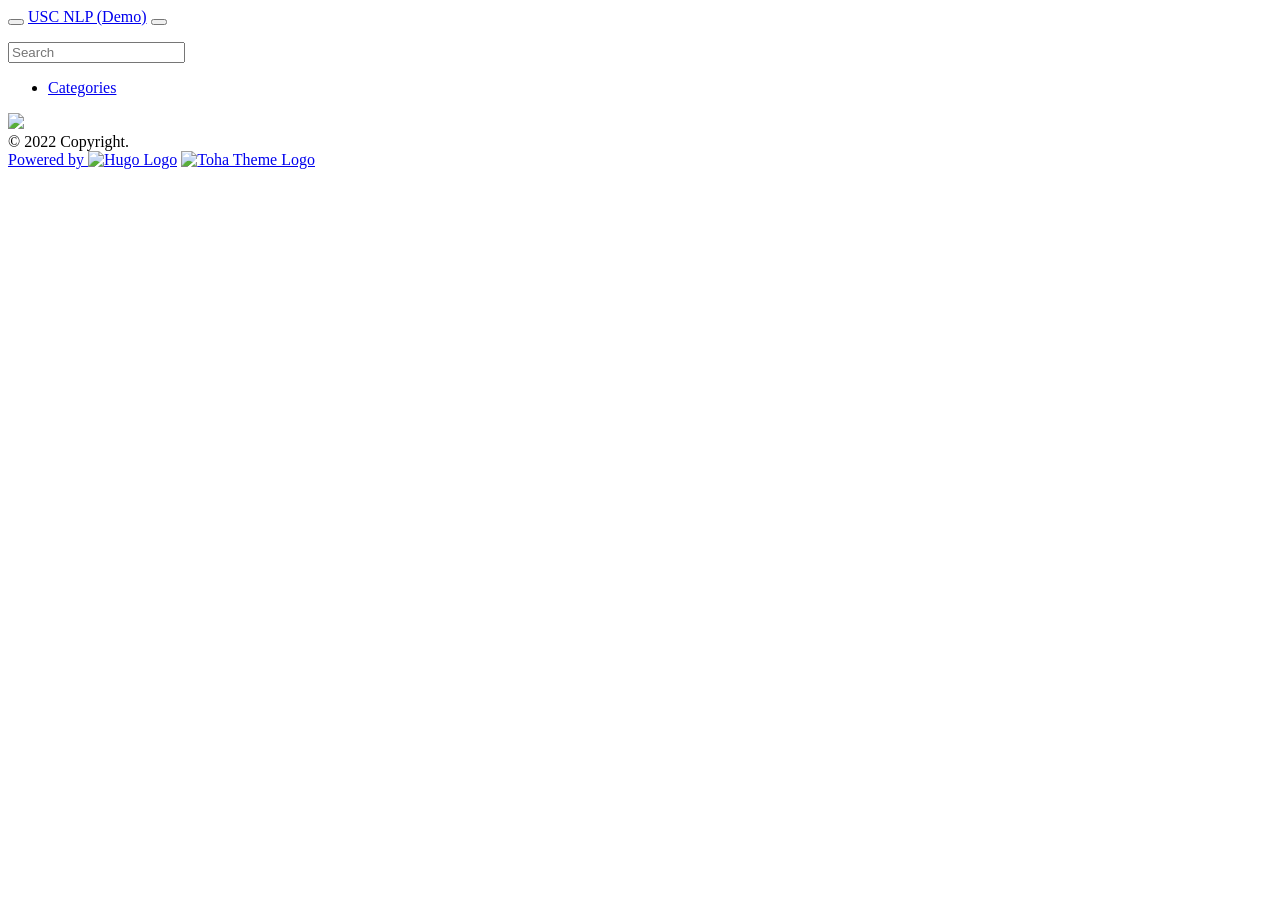
==== categories/index.html @ 3453c5d0 "deploy: usc-nlp/website@680c758fe0a8a2bb771ba2a77cd3ee0229e79b87" ====
<!doctype html><html><head><title>Categories</title><meta charset=utf-8><meta name=viewport content="width=device-width,initial-scale=1"><meta http-equiv=x-ua-compatible content="ie=edge"><link rel=stylesheet href=/tmp-dev-website-demo/css/bootstrap.min.css><link rel=stylesheet href=/tmp-dev-website-demo/css/layouts/main.css><link rel=stylesheet href=/tmp-dev-website-demo/css/navigators/navbar.css><link rel=stylesheet href=/tmp-dev-website-demo/css/plyr.css><link rel=stylesheet href=/tmp-dev-website-demo/css/flag-icon.min.css><link rel=stylesheet href=/tmp-dev-website-demo/google-fonts/Mulish/mulish.css><link rel=stylesheet href=/tmp-dev-website-demo/fontawesome/css/all.min.css><link rel=icon type=image/png href=/tmp-dev-website-demo/icons/favicon.png><meta property="og:title" content="Categories"><meta property="og:description" content><meta property="og:type" content="website"><meta property="og:url" content="https://usc-nlp.github.io/tmp-dev-website-demo/categories/"><link rel=stylesheet href=/tmp-dev-website-demo/css/layouts/list.css><link rel=stylesheet href=/tmp-dev-website-demo/css/navigators/sidebar.css><link rel=stylesheet href=/tmp-dev-website-demo/css/style.css></head><body data-spy=scroll data-target=#TableOfContents data-offset=80><div class="container-fluid bg-dimmed wrapper"><nav class="navbar navbar-expand-xl top-navbar final-navbar shadow"><div class=container><button class="navbar-toggler navbar-light" id=sidebar-toggler type=button onclick=toggleSidebar()>
<span class=navbar-toggler-icon></span></button>
<a class=navbar-brand href=/tmp-dev-website-demo>USC NLP (Demo)</a>
<button class="navbar-toggler navbar-light" id=toc-toggler type=button onclick=toggleTOC()>
<span class=navbar-toggler-icon></span></button><div class="collapse navbar-collapse lang-selector" id=top-nav-items><ul class="navbar-nav ml-auto"></ul></div></div></nav><section class=sidebar-section id=sidebar-section><div class=sidebar-holder><div class=sidebar id=sidebar><form class=mx-auto method=get action=/tmp-dev-website-demo/search><input type=text name=keyword placeholder=Search data-search id=search-box></form><div class=sidebar-tree><ul class=tree id=tree><li id=list-heading><a href=/tmp-dev-website-demo/categories data-filter=all>Categories</a></li><div class="subtree taxonomy-terms"></div></ul></div></div></div></section><section class=content-section id=content-section><div class="content container-fluid" id=content><div class="container-fluid post-card-holder" id=post-card-holder></div><div class=paginator></div></div></section></div><footer id=footer class="container-fluid text-center align-content-center footer pb-2"><div class=container><div class="row text-left"><div class=col-md-4><img class=viterbi src=/tmp-dev-website-demo/images/site/Formal_Viterbi_GoldOnBlack.svg></div><div class="col-md-4 text-center">© 2022 Copyright.</div><div class="col-md-4 text-right"><span></span><span><a id=hugo href=https://gohugo.io/ target=_blank rel=noopener>Powered by
<img src=/tmp-dev-website-demo/images/hugo-logo.svg alt="Hugo Logo" height=18></a>
<a id=theme href=https://github.com/hossainemruz/toha target=_blank rel=noopener><img src=/tmp-dev-website-demo/images/theme-logo_huf34ca5a0488ff573765cd48f59c518dd_17605_32x0_resize_box_2.png alt="Toha Theme Logo"></a></span></div></div></div></footer><script type=text/javascript src=/tmp-dev-website-demo/js/jquery-3.4.1.min.js></script><script type=text/javascript src=/tmp-dev-website-demo/js/popper.min.js></script><script type=text/javascript src=/tmp-dev-website-demo/js/bootstrap.min.js></script><script type=text/javascript src=/tmp-dev-website-demo/js/navbar.js></script><script type=text/javascript src=/tmp-dev-website-demo/js/plyr.js></script><script type=text/javascript src=/tmp-dev-website-demo/js/main.js></script><script src=/tmp-dev-website-demo/js/list.js></script></body></html>
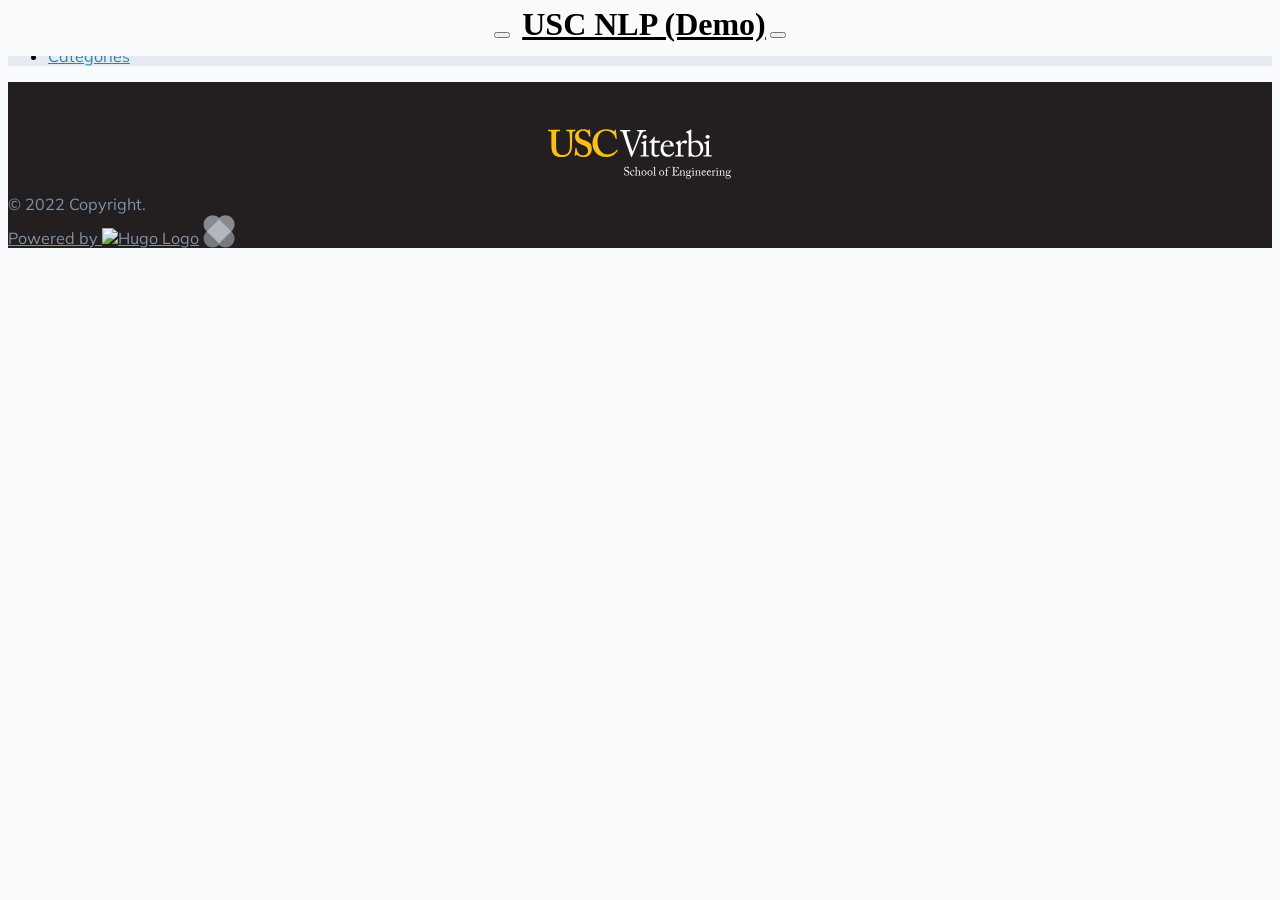
==== commit 395762e9: "deploy: usc-nlp/website@6d28dce35d40faa4d2c4b8ec779ee4aff3273d03" ====
--- a/categories/index.html
+++ b/categories/index.html
@@ -1,7 +1,7 @@
-<!doctype html><html><head><title>Categories</title><meta charset=utf-8><meta name=viewport content="width=device-width,initial-scale=1"><meta http-equiv=x-ua-compatible content="ie=edge"><link rel=stylesheet href=/tmp-dev-website-demo/css/bootstrap.min.css><link rel=stylesheet href=/tmp-dev-website-demo/css/layouts/main.css><link rel=stylesheet href=/tmp-dev-website-demo/css/navigators/navbar.css><link rel=stylesheet href=/tmp-dev-website-demo/css/plyr.css><link rel=stylesheet href=/tmp-dev-website-demo/css/flag-icon.min.css><link rel=stylesheet href=/tmp-dev-website-demo/google-fonts/Mulish/mulish.css><link rel=stylesheet href=/tmp-dev-website-demo/fontawesome/css/all.min.css><link rel=icon type=image/png href=/tmp-dev-website-demo/icons/favicon.png><meta property="og:title" content="Categories"><meta property="og:description" content><meta property="og:type" content="website"><meta property="og:url" content="https://usc-nlp.github.io/tmp-dev-website-demo/categories/"><link rel=stylesheet href=/tmp-dev-website-demo/css/layouts/list.css><link rel=stylesheet href=/tmp-dev-website-demo/css/navigators/sidebar.css><link rel=stylesheet href=/tmp-dev-website-demo/css/style.css></head><body data-spy=scroll data-target=#TableOfContents data-offset=80><div class="container-fluid bg-dimmed wrapper"><nav class="navbar navbar-expand-xl top-navbar final-navbar shadow"><div class=container><button class="navbar-toggler navbar-light" id=sidebar-toggler type=button onclick=toggleSidebar()>
+<!doctype html><html><head><title>Categories</title><meta charset=utf-8><meta name=viewport content="width=device-width,initial-scale=1"><meta http-equiv=x-ua-compatible content="ie=edge"><link rel=stylesheet href=/css/bootstrap.min.css><link rel=stylesheet href=/css/layouts/main.css><link rel=stylesheet href=/css/navigators/navbar.css><link rel=stylesheet href=/css/plyr.css><link rel=stylesheet href=/css/flag-icon.min.css><link rel=stylesheet href=/google-fonts/Mulish/mulish.css><link rel=stylesheet href=/fontawesome/css/all.min.css><link rel=icon type=image/png href=/icons/favicon.png><meta property="og:title" content="Categories"><meta property="og:description" content><meta property="og:type" content="website"><meta property="og:url" content="https://usc-nlp.github.io/categories/"><link rel=stylesheet href=/css/layouts/list.css><link rel=stylesheet href=/css/navigators/sidebar.css><link rel=stylesheet href=/css/style.css></head><body data-spy=scroll data-target=#TableOfContents data-offset=80><div class="container-fluid bg-dimmed wrapper"><nav class="navbar navbar-expand-xl top-navbar final-navbar shadow"><div class=container><button class="navbar-toggler navbar-light" id=sidebar-toggler type=button onclick=toggleSidebar()>
 <span class=navbar-toggler-icon></span></button>
-<a class=navbar-brand href=/tmp-dev-website-demo>USC NLP (Demo)</a>
+<a class=navbar-brand href=/>USC NLP (Demo)</a>
 <button class="navbar-toggler navbar-light" id=toc-toggler type=button onclick=toggleTOC()>
-<span class=navbar-toggler-icon></span></button><div class="collapse navbar-collapse lang-selector" id=top-nav-items><ul class="navbar-nav ml-auto"></ul></div></div></nav><section class=sidebar-section id=sidebar-section><div class=sidebar-holder><div class=sidebar id=sidebar><form class=mx-auto method=get action=/tmp-dev-website-demo/search><input type=text name=keyword placeholder=Search data-search id=search-box></form><div class=sidebar-tree><ul class=tree id=tree><li id=list-heading><a href=/tmp-dev-website-demo/categories data-filter=all>Categories</a></li><div class="subtree taxonomy-terms"></div></ul></div></div></div></section><section class=content-section id=content-section><div class="content container-fluid" id=content><div class="container-fluid post-card-holder" id=post-card-holder></div><div class=paginator></div></div></section></div><footer id=footer class="container-fluid text-center align-content-center footer pb-2"><div class=container><div class="row text-left"><div class=col-md-4><img class=viterbi src=/tmp-dev-website-demo/images/site/Formal_Viterbi_GoldOnBlack.svg></div><div class="col-md-4 text-center">© 2022 Copyright.</div><div class="col-md-4 text-right"><span></span><span><a id=hugo href=https://gohugo.io/ target=_blank rel=noopener>Powered by
-<img src=/tmp-dev-website-demo/images/hugo-logo.svg alt="Hugo Logo" height=18></a>
-<a id=theme href=https://github.com/hossainemruz/toha target=_blank rel=noopener><img src=/tmp-dev-website-demo/images/theme-logo_huf34ca5a0488ff573765cd48f59c518dd_17605_32x0_resize_box_2.png alt="Toha Theme Logo"></a></span></div></div></div></footer><script type=text/javascript src=/tmp-dev-website-demo/js/jquery-3.4.1.min.js></script><script type=text/javascript src=/tmp-dev-website-demo/js/popper.min.js></script><script type=text/javascript src=/tmp-dev-website-demo/js/bootstrap.min.js></script><script type=text/javascript src=/tmp-dev-website-demo/js/navbar.js></script><script type=text/javascript src=/tmp-dev-website-demo/js/plyr.js></script><script type=text/javascript src=/tmp-dev-website-demo/js/main.js></script><script src=/tmp-dev-website-demo/js/list.js></script></body></html>+<span class=navbar-toggler-icon></span></button><div class="collapse navbar-collapse lang-selector" id=top-nav-items><ul class="navbar-nav ml-auto"></ul></div></div></nav><section class=sidebar-section id=sidebar-section><div class=sidebar-holder><div class=sidebar id=sidebar><form class=mx-auto method=get action=/search><input type=text name=keyword placeholder=Search data-search id=search-box></form><div class=sidebar-tree><ul class=tree id=tree><li id=list-heading><a href=/categories data-filter=all>Categories</a></li><div class="subtree taxonomy-terms"></div></ul></div></div></div></section><section class=content-section id=content-section><div class="content container-fluid" id=content><div class="container-fluid post-card-holder" id=post-card-holder></div><div class=paginator></div></div></section></div><footer id=footer class="container-fluid text-center align-content-center footer pb-2"><div class=container><div class="row text-left"><div class=col-md-4><img class=viterbi src=/images/site/Formal_Viterbi_GoldOnBlack.svg></div><div class="col-md-4 text-center">© 2022 Copyright.</div><div class="col-md-4 text-right"><span></span><span><a id=hugo href=https://gohugo.io/ target=_blank rel=noopener>Powered by
+<img src=/images/hugo-logo.svg alt="Hugo Logo" height=18></a>
+<a id=theme href=https://github.com/hossainemruz/toha target=_blank rel=noopener><img src=/images/theme-logo_huf34ca5a0488ff573765cd48f59c518dd_17605_32x0_resize_box_2.png alt="Toha Theme Logo"></a></span></div></div></div></footer><script type=text/javascript src=/js/jquery-3.4.1.min.js></script><script type=text/javascript src=/js/popper.min.js></script><script type=text/javascript src=/js/bootstrap.min.js></script><script type=text/javascript src=/js/navbar.js></script><script type=text/javascript src=/js/plyr.js></script><script type=text/javascript src=/js/main.js></script><script src=/js/list.js></script></body></html>
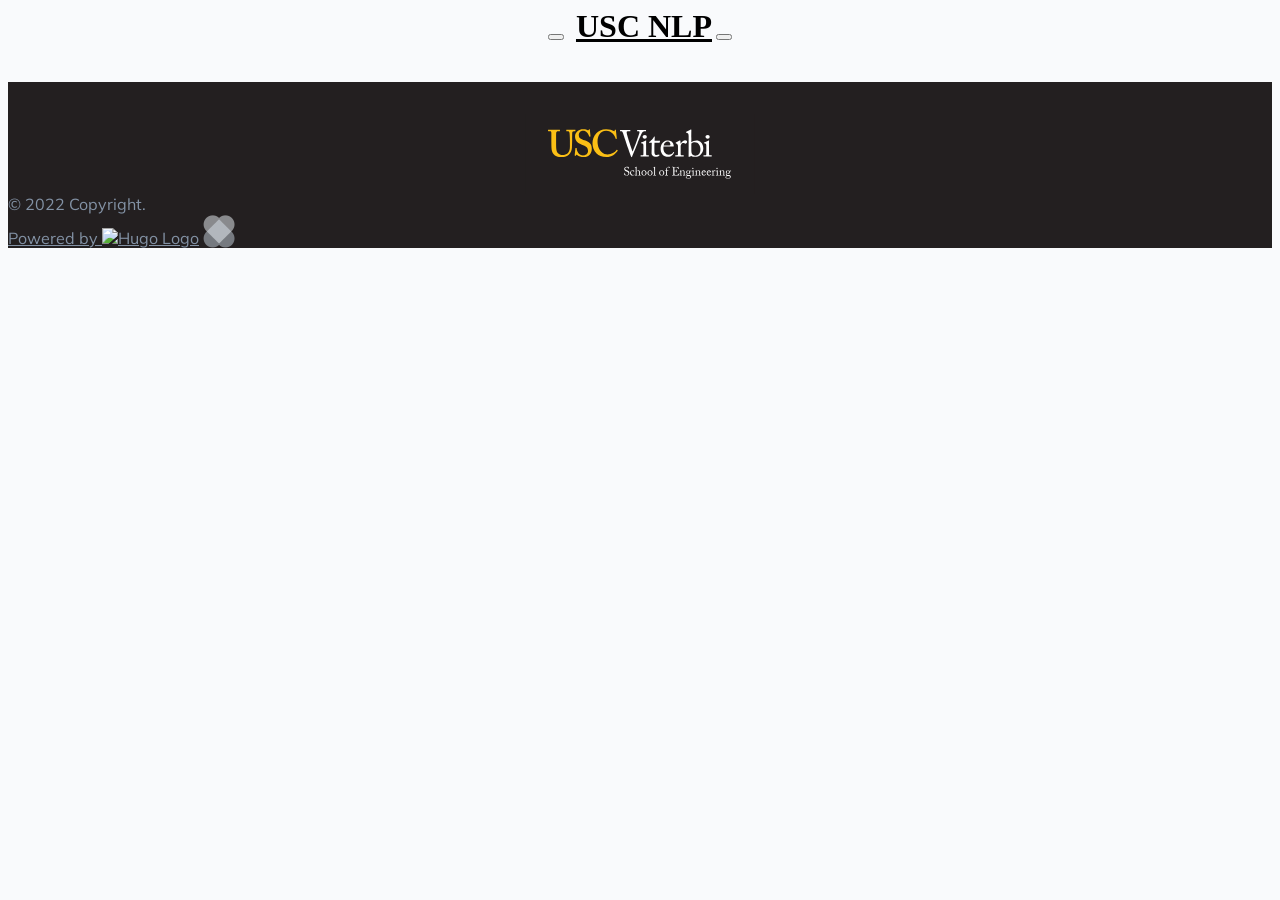
==== commit 1fed47e1: "deploy: usc-nlp/website@9534a24a8a41b46647cd266f1e3ca08e3392bdcf" ====
--- a/categories/index.html
+++ b/categories/index.html
@@ -1,6 +1,6 @@
 <!doctype html><html><head><title>Categories</title><meta charset=utf-8><meta name=viewport content="width=device-width,initial-scale=1"><meta http-equiv=x-ua-compatible content="ie=edge"><link rel=stylesheet href=/css/bootstrap.min.css><link rel=stylesheet href=/css/layouts/main.css><link rel=stylesheet href=/css/navigators/navbar.css><link rel=stylesheet href=/css/plyr.css><link rel=stylesheet href=/css/flag-icon.min.css><link rel=stylesheet href=/google-fonts/Mulish/mulish.css><link rel=stylesheet href=/fontawesome/css/all.min.css><link rel=icon type=image/png href=/icons/favicon.png><meta property="og:title" content="Categories"><meta property="og:description" content><meta property="og:type" content="website"><meta property="og:url" content="https://usc-nlp.github.io/categories/"><link rel=stylesheet href=/css/layouts/list.css><link rel=stylesheet href=/css/navigators/sidebar.css><link rel=stylesheet href=/css/style.css></head><body data-spy=scroll data-target=#TableOfContents data-offset=80><div class="container-fluid bg-dimmed wrapper"><nav class="navbar navbar-expand-xl top-navbar final-navbar shadow"><div class=container><button class="navbar-toggler navbar-light" id=sidebar-toggler type=button onclick=toggleSidebar()>
 <span class=navbar-toggler-icon></span></button>
-<a class=navbar-brand href=/>USC NLP (Demo)</a>
+<a class=navbar-brand href=/>USC NLP</a>
 <button class="navbar-toggler navbar-light" id=toc-toggler type=button onclick=toggleTOC()>
 <span class=navbar-toggler-icon></span></button><div class="collapse navbar-collapse lang-selector" id=top-nav-items><ul class="navbar-nav ml-auto"></ul></div></div></nav><section class=sidebar-section id=sidebar-section><div class=sidebar-holder><div class=sidebar id=sidebar><form class=mx-auto method=get action=/search><input type=text name=keyword placeholder=Search data-search id=search-box></form><div class=sidebar-tree><ul class=tree id=tree><li id=list-heading><a href=/categories data-filter=all>Categories</a></li><div class="subtree taxonomy-terms"></div></ul></div></div></div></section><section class=content-section id=content-section><div class="content container-fluid" id=content><div class="container-fluid post-card-holder" id=post-card-holder></div><div class=paginator></div></div></section></div><footer id=footer class="container-fluid text-center align-content-center footer pb-2"><div class=container><div class="row text-left"><div class=col-md-4><img class=viterbi src=/images/site/Formal_Viterbi_GoldOnBlack.svg></div><div class="col-md-4 text-center">© 2022 Copyright.</div><div class="col-md-4 text-right"><span></span><span><a id=hugo href=https://gohugo.io/ target=_blank rel=noopener>Powered by
 <img src=/images/hugo-logo.svg alt="Hugo Logo" height=18></a>
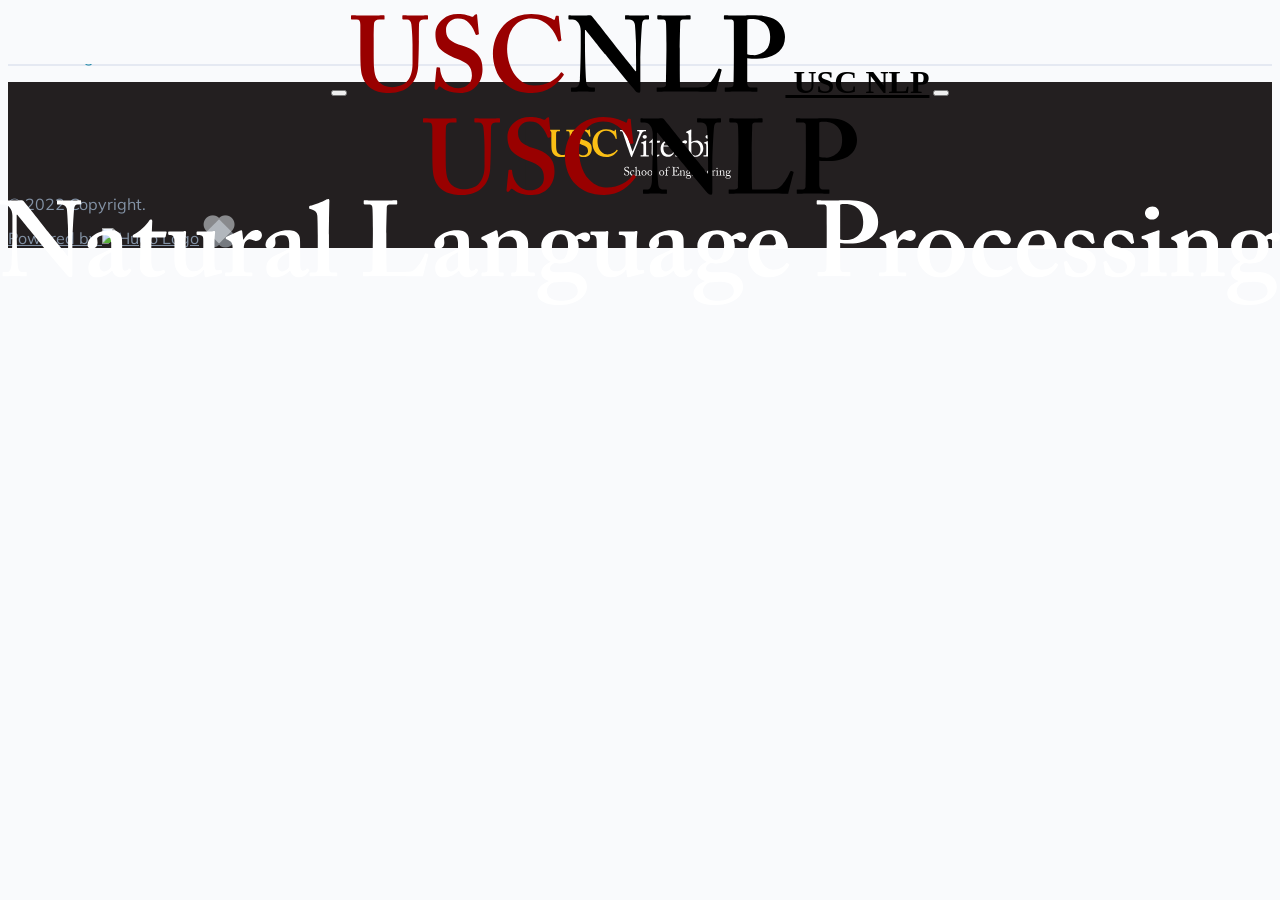
==== commit ffd86886: "deploy: usc-nlp/website@9bcc2dcb27d977d0cf0bab722fdbbfc743ea4412" ====
--- a/categories/index.html
+++ b/categories/index.html
@@ -1,7 +1,9 @@
 <!doctype html><html><head><title>Categories</title><meta charset=utf-8><meta name=viewport content="width=device-width,initial-scale=1"><meta http-equiv=x-ua-compatible content="ie=edge"><link rel=stylesheet href=/css/bootstrap.min.css><link rel=stylesheet href=/css/layouts/main.css><link rel=stylesheet href=/css/navigators/navbar.css><link rel=stylesheet href=/css/plyr.css><link rel=stylesheet href=/css/flag-icon.min.css><link rel=stylesheet href=/google-fonts/Mulish/mulish.css><link rel=stylesheet href=/fontawesome/css/all.min.css><link rel=icon type=image/png href=/icons/favicon.png><meta property="og:title" content="Categories"><meta property="og:description" content><meta property="og:type" content="website"><meta property="og:url" content="https://usc-nlp.github.io/categories/"><link rel=stylesheet href=/css/layouts/list.css><link rel=stylesheet href=/css/navigators/sidebar.css><link rel=stylesheet href=/css/style.css></head><body data-spy=scroll data-target=#TableOfContents data-offset=80><div class="container-fluid bg-dimmed wrapper"><nav class="navbar navbar-expand-xl top-navbar final-navbar shadow"><div class=container><button class="navbar-toggler navbar-light" id=sidebar-toggler type=button onclick=toggleSidebar()>
 <span class=navbar-toggler-icon></span></button>
-<a class=navbar-brand href=/>USC NLP</a>
+<a class=navbar-brand href=/><img src=/images/site/usc-nlp.svg alt=Logo>
+USC NLP</a>
 <button class="navbar-toggler navbar-light" id=toc-toggler type=button onclick=toggleTOC()>
-<span class=navbar-toggler-icon></span></button><div class="collapse navbar-collapse lang-selector" id=top-nav-items><ul class="navbar-nav ml-auto"></ul></div></div></nav><section class=sidebar-section id=sidebar-section><div class=sidebar-holder><div class=sidebar id=sidebar><form class=mx-auto method=get action=/search><input type=text name=keyword placeholder=Search data-search id=search-box></form><div class=sidebar-tree><ul class=tree id=tree><li id=list-heading><a href=/categories data-filter=all>Categories</a></li><div class="subtree taxonomy-terms"></div></ul></div></div></div></section><section class=content-section id=content-section><div class="content container-fluid" id=content><div class="container-fluid post-card-holder" id=post-card-holder></div><div class=paginator></div></div></section></div><footer id=footer class="container-fluid text-center align-content-center footer pb-2"><div class=container><div class="row text-left"><div class=col-md-4><img class=viterbi src=/images/site/Formal_Viterbi_GoldOnBlack.svg></div><div class="col-md-4 text-center">© 2022 Copyright.</div><div class="col-md-4 text-right"><span></span><span><a id=hugo href=https://gohugo.io/ target=_blank rel=noopener>Powered by
+<span class=navbar-toggler-icon></span></button><div class="collapse navbar-collapse lang-selector" id=top-nav-items><ul class="navbar-nav ml-auto"></ul></div></div><img src=/images/site/usc-nlp.svg class=d-none id=main-logo alt=Logo>
+<img src=/images/site/nlp.svg class=d-none id=inverted-logo alt="Inverted Logo"></nav><section class=sidebar-section id=sidebar-section><div class=sidebar-holder><div class=sidebar id=sidebar><form class=mx-auto method=get action=/search><input type=text name=keyword placeholder=Search data-search id=search-box></form><div class=sidebar-tree><ul class=tree id=tree><li id=list-heading><a href=/categories data-filter=all>Categories</a></li><div class="subtree taxonomy-terms"></div></ul></div></div></div></section><section class=content-section id=content-section><div class="content container-fluid" id=content><div class="container-fluid post-card-holder" id=post-card-holder></div><div class=paginator></div></div></section></div><footer id=footer class="container-fluid text-center align-content-center footer pb-2"><div class=container><div class="row text-left"><div class=col-md-4><img class=viterbi src=/images/site/Formal_Viterbi_GoldOnBlack.svg></div><div class="col-md-4 text-center">© 2022 Copyright.</div><div class="col-md-4 text-right"><span></span><span><a id=hugo href=https://gohugo.io/ target=_blank rel=noopener>Powered by
 <img src=/images/hugo-logo.svg alt="Hugo Logo" height=18></a>
 <a id=theme href=https://github.com/hossainemruz/toha target=_blank rel=noopener><img src=/images/theme-logo_huf34ca5a0488ff573765cd48f59c518dd_17605_32x0_resize_box_2.png alt="Toha Theme Logo"></a></span></div></div></div></footer><script type=text/javascript src=/js/jquery-3.4.1.min.js></script><script type=text/javascript src=/js/popper.min.js></script><script type=text/javascript src=/js/bootstrap.min.js></script><script type=text/javascript src=/js/navbar.js></script><script type=text/javascript src=/js/plyr.js></script><script type=text/javascript src=/js/main.js></script><script src=/js/list.js></script></body></html>
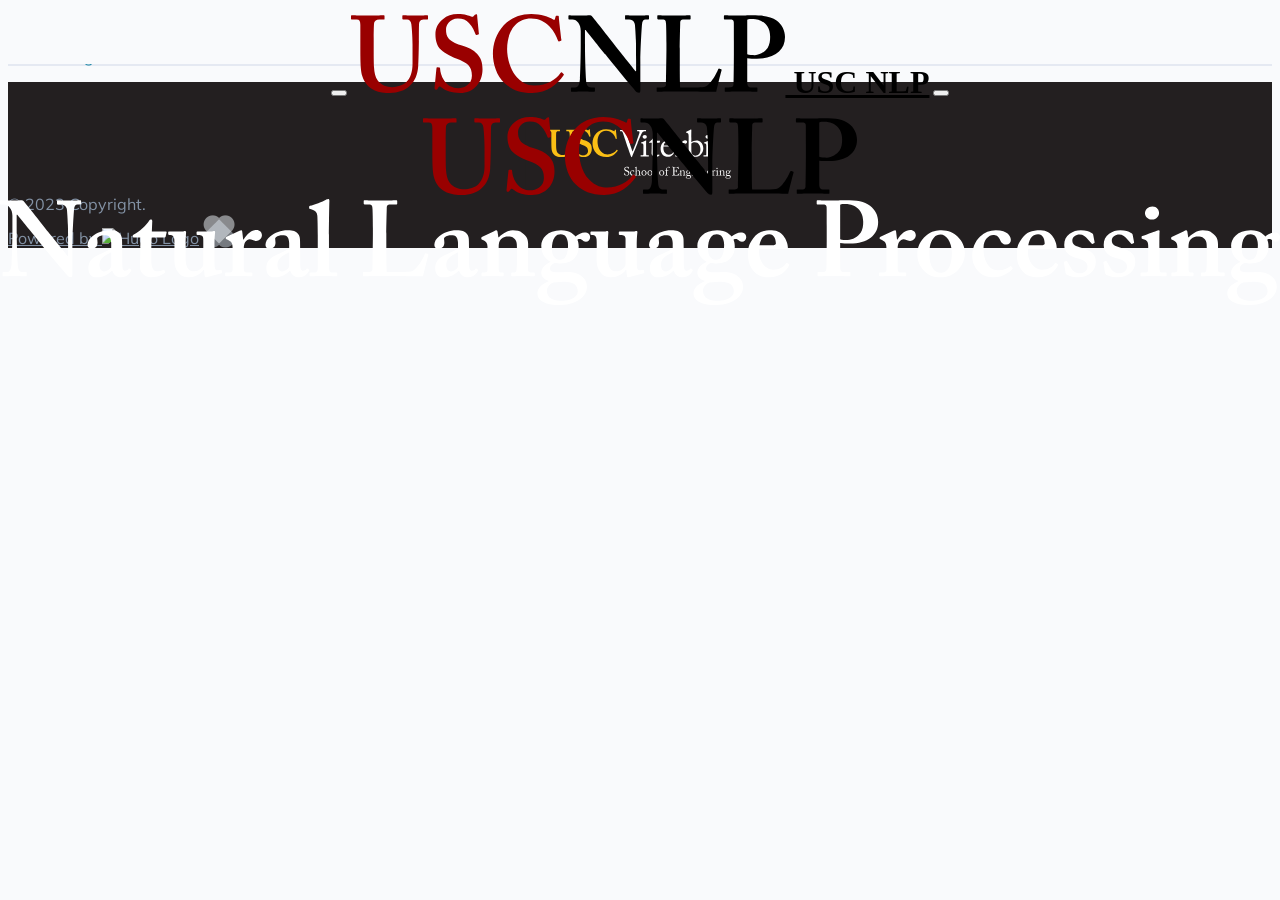
==== commit 2834394e: "deploy: usc-nlp/website@d7931e1971faabff8361db8e8fbd41053f6d6b89" ====
--- a/categories/index.html
+++ b/categories/index.html
@@ -4,6 +4,6 @@
 USC NLP</a>
 <button class="navbar-toggler navbar-light" id=toc-toggler type=button onclick=toggleTOC()>
 <span class=navbar-toggler-icon></span></button><div class="collapse navbar-collapse lang-selector" id=top-nav-items><ul class="navbar-nav ml-auto"></ul></div></div><img src=/images/site/usc-nlp.svg class=d-none id=main-logo alt=Logo>
-<img src=/images/site/nlp.svg class=d-none id=inverted-logo alt="Inverted Logo"></nav><section class=sidebar-section id=sidebar-section><div class=sidebar-holder><div class=sidebar id=sidebar><form class=mx-auto method=get action=/search><input type=text name=keyword placeholder=Search data-search id=search-box></form><div class=sidebar-tree><ul class=tree id=tree><li id=list-heading><a href=/categories data-filter=all>Categories</a></li><div class="subtree taxonomy-terms"></div></ul></div></div></div></section><section class=content-section id=content-section><div class="content container-fluid" id=content><div class="container-fluid post-card-holder" id=post-card-holder></div><div class=paginator></div></div></section></div><footer id=footer class="container-fluid text-center align-content-center footer pb-2"><div class=container><div class="row text-left"><div class=col-md-4><img class=viterbi src=/images/site/Formal_Viterbi_GoldOnBlack.svg></div><div class="col-md-4 text-center">© 2022 Copyright.</div><div class="col-md-4 text-right"><span></span><span><a id=hugo href=https://gohugo.io/ target=_blank rel=noopener>Powered by
+<img src=/images/site/nlp.svg class=d-none id=inverted-logo alt="Inverted Logo"></nav><section class=sidebar-section id=sidebar-section><div class=sidebar-holder><div class=sidebar id=sidebar><form class=mx-auto method=get action=/search><input type=text name=keyword placeholder=Search data-search id=search-box></form><div class=sidebar-tree><ul class=tree id=tree><li id=list-heading><a href=/categories data-filter=all>Categories</a></li><div class="subtree taxonomy-terms"></div></ul></div></div></div></section><section class=content-section id=content-section><div class="content container-fluid" id=content><div class="container-fluid post-card-holder" id=post-card-holder></div><div class=paginator></div></div></section></div><footer id=footer class="container-fluid text-center align-content-center footer pb-2"><div class=container><div class="row text-left"><div class=col-md-4><img class=viterbi src=/images/site/Formal_Viterbi_GoldOnBlack.svg></div><div class="col-md-4 text-center">© 2023 Copyright.</div><div class="col-md-4 text-right"><span></span><span><a id=hugo href=https://gohugo.io/ target=_blank rel=noopener>Powered by
 <img src=/images/hugo-logo.svg alt="Hugo Logo" height=18></a>
 <a id=theme href=https://github.com/hossainemruz/toha target=_blank rel=noopener><img src=/images/theme-logo_huf34ca5a0488ff573765cd48f59c518dd_17605_32x0_resize_box_2.png alt="Toha Theme Logo"></a></span></div></div></div></footer><script type=text/javascript src=/js/jquery-3.4.1.min.js></script><script type=text/javascript src=/js/popper.min.js></script><script type=text/javascript src=/js/bootstrap.min.js></script><script type=text/javascript src=/js/navbar.js></script><script type=text/javascript src=/js/plyr.js></script><script type=text/javascript src=/js/main.js></script><script src=/js/list.js></script></body></html>
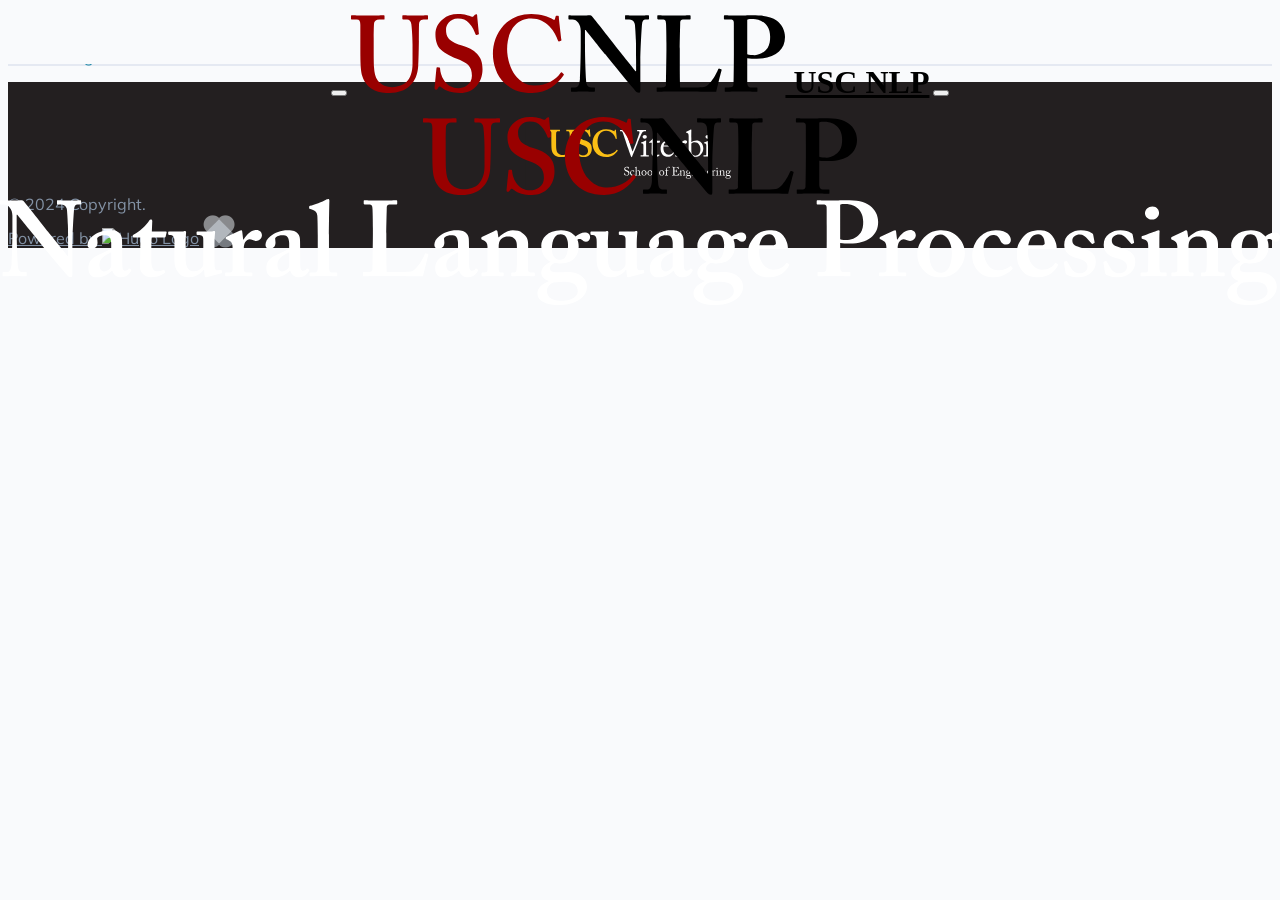
==== commit 46fd5560: "deploy: usc-nlp/website@dbdae12ea18900dbbfc45aa2af233f325771c138" ====
--- a/categories/index.html
+++ b/categories/index.html
@@ -4,6 +4,6 @@
 USC NLP</a>
 <button class="navbar-toggler navbar-light" id=toc-toggler type=button onclick=toggleTOC()>
 <span class=navbar-toggler-icon></span></button><div class="collapse navbar-collapse lang-selector" id=top-nav-items><ul class="navbar-nav ml-auto"></ul></div></div><img src=/images/site/usc-nlp.svg class=d-none id=main-logo alt=Logo>
-<img src=/images/site/nlp.svg class=d-none id=inverted-logo alt="Inverted Logo"></nav><section class=sidebar-section id=sidebar-section><div class=sidebar-holder><div class=sidebar id=sidebar><form class=mx-auto method=get action=/search><input type=text name=keyword placeholder=Search data-search id=search-box></form><div class=sidebar-tree><ul class=tree id=tree><li id=list-heading><a href=/categories data-filter=all>Categories</a></li><div class="subtree taxonomy-terms"></div></ul></div></div></div></section><section class=content-section id=content-section><div class="content container-fluid" id=content><div class="container-fluid post-card-holder" id=post-card-holder></div><div class=paginator></div></div></section></div><footer id=footer class="container-fluid text-center align-content-center footer pb-2"><div class=container><div class="row text-left"><div class=col-md-4><img class=viterbi src=/images/site/Formal_Viterbi_GoldOnBlack.svg></div><div class="col-md-4 text-center">© 2023 Copyright.</div><div class="col-md-4 text-right"><span></span><span><a id=hugo href=https://gohugo.io/ target=_blank rel=noopener>Powered by
+<img src=/images/site/nlp.svg class=d-none id=inverted-logo alt="Inverted Logo"></nav><section class=sidebar-section id=sidebar-section><div class=sidebar-holder><div class=sidebar id=sidebar><form class=mx-auto method=get action=/search><input type=text name=keyword placeholder=Search data-search id=search-box></form><div class=sidebar-tree><ul class=tree id=tree><li id=list-heading><a href=/categories data-filter=all>Categories</a></li><div class="subtree taxonomy-terms"></div></ul></div></div></div></section><section class=content-section id=content-section><div class="content container-fluid" id=content><div class="container-fluid post-card-holder" id=post-card-holder></div><div class=paginator></div></div></section></div><footer id=footer class="container-fluid text-center align-content-center footer pb-2"><div class=container><div class="row text-left"><div class=col-md-4><img class=viterbi src=/images/site/Formal_Viterbi_GoldOnBlack.svg></div><div class="col-md-4 text-center">© 2024 Copyright.</div><div class="col-md-4 text-right"><span></span><span><a id=hugo href=https://gohugo.io/ target=_blank rel=noopener>Powered by
 <img src=/images/hugo-logo.svg alt="Hugo Logo" height=18></a>
 <a id=theme href=https://github.com/hossainemruz/toha target=_blank rel=noopener><img src=/images/theme-logo_huf34ca5a0488ff573765cd48f59c518dd_17605_32x0_resize_box_2.png alt="Toha Theme Logo"></a></span></div></div></div></footer><script type=text/javascript src=/js/jquery-3.4.1.min.js></script><script type=text/javascript src=/js/popper.min.js></script><script type=text/javascript src=/js/bootstrap.min.js></script><script type=text/javascript src=/js/navbar.js></script><script type=text/javascript src=/js/plyr.js></script><script type=text/javascript src=/js/main.js></script><script src=/js/list.js></script></body></html>
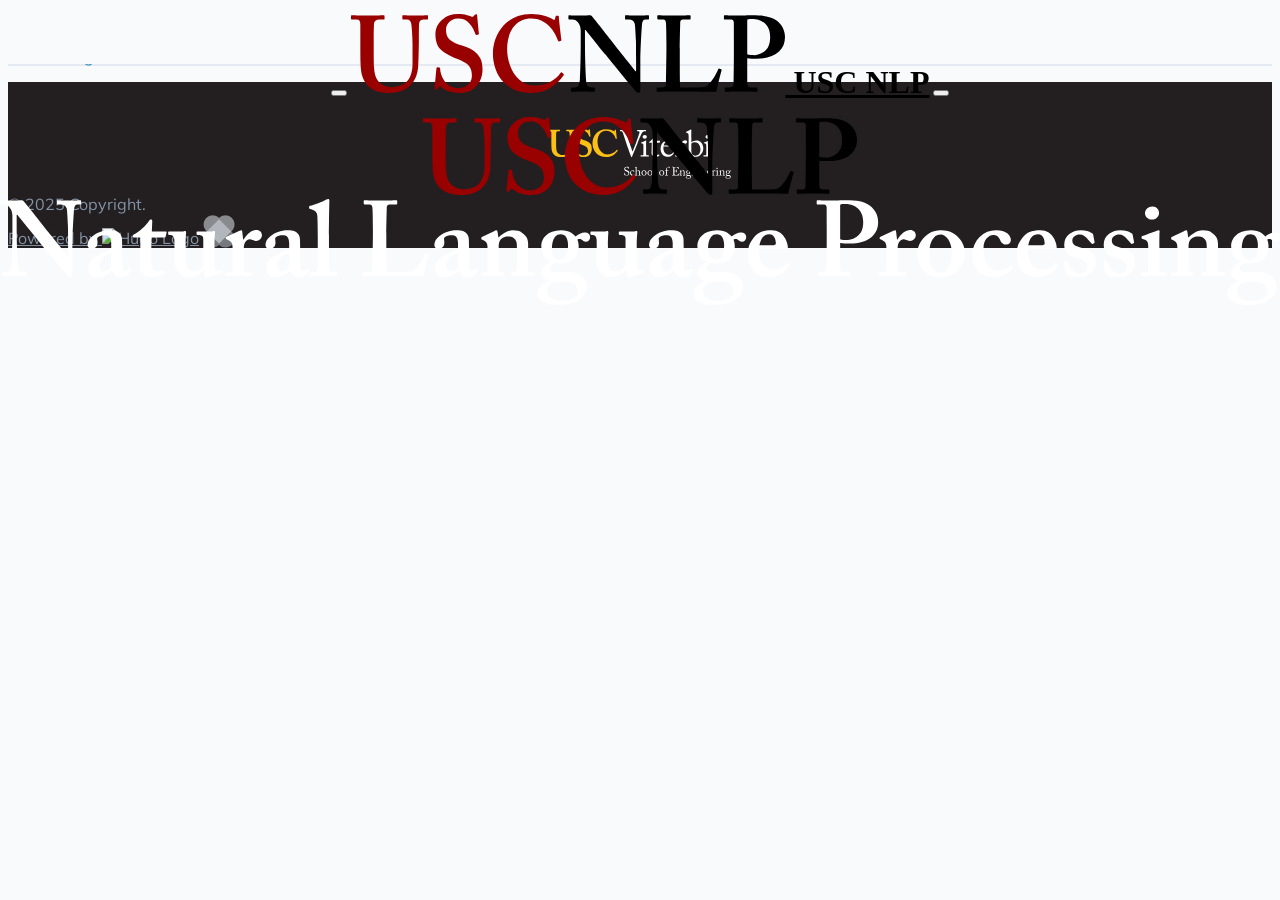
==== commit eac93e24: "deploy: usc-nlp/website@afb545ddcf62812cfe4d643ba0dc46244fcca2cd" ====
--- a/categories/index.html
+++ b/categories/index.html
@@ -4,6 +4,6 @@
 USC NLP</a>
 <button class="navbar-toggler navbar-light" id=toc-toggler type=button onclick=toggleTOC()>
 <span class=navbar-toggler-icon></span></button><div class="collapse navbar-collapse lang-selector" id=top-nav-items><ul class="navbar-nav ml-auto"></ul></div></div><img src=/images/site/usc-nlp.svg class=d-none id=main-logo alt=Logo>
-<img src=/images/site/nlp.svg class=d-none id=inverted-logo alt="Inverted Logo"></nav><section class=sidebar-section id=sidebar-section><div class=sidebar-holder><div class=sidebar id=sidebar><form class=mx-auto method=get action=/search><input type=text name=keyword placeholder=Search data-search id=search-box></form><div class=sidebar-tree><ul class=tree id=tree><li id=list-heading><a href=/categories data-filter=all>Categories</a></li><div class="subtree taxonomy-terms"></div></ul></div></div></div></section><section class=content-section id=content-section><div class="content container-fluid" id=content><div class="container-fluid post-card-holder" id=post-card-holder></div><div class=paginator></div></div></section></div><footer id=footer class="container-fluid text-center align-content-center footer pb-2"><div class=container><div class="row text-left"><div class=col-md-4><img class=viterbi src=/images/site/Formal_Viterbi_GoldOnBlack.svg></div><div class="col-md-4 text-center">© 2024 Copyright.</div><div class="col-md-4 text-right"><span></span><span><a id=hugo href=https://gohugo.io/ target=_blank rel=noopener>Powered by
+<img src=/images/site/nlp.svg class=d-none id=inverted-logo alt="Inverted Logo"></nav><section class=sidebar-section id=sidebar-section><div class=sidebar-holder><div class=sidebar id=sidebar><form class=mx-auto method=get action=/search><input type=text name=keyword placeholder=Search data-search id=search-box></form><div class=sidebar-tree><ul class=tree id=tree><li id=list-heading><a href=/categories data-filter=all>Categories</a></li><div class="subtree taxonomy-terms"></div></ul></div></div></div></section><section class=content-section id=content-section><div class="content container-fluid" id=content><div class="container-fluid post-card-holder" id=post-card-holder></div><div class=paginator></div></div></section></div><footer id=footer class="container-fluid text-center align-content-center footer pb-2"><div class=container><div class="row text-left"><div class=col-md-4><img class=viterbi src=/images/site/Formal_Viterbi_GoldOnBlack.svg></div><div class="col-md-4 text-center">© 2025 Copyright.</div><div class="col-md-4 text-right"><span></span><span><a id=hugo href=https://gohugo.io/ target=_blank rel=noopener>Powered by
 <img src=/images/hugo-logo.svg alt="Hugo Logo" height=18></a>
 <a id=theme href=https://github.com/hossainemruz/toha target=_blank rel=noopener><img src=/images/theme-logo_huf34ca5a0488ff573765cd48f59c518dd_17605_32x0_resize_box_2.png alt="Toha Theme Logo"></a></span></div></div></div></footer><script type=text/javascript src=/js/jquery-3.4.1.min.js></script><script type=text/javascript src=/js/popper.min.js></script><script type=text/javascript src=/js/bootstrap.min.js></script><script type=text/javascript src=/js/navbar.js></script><script type=text/javascript src=/js/plyr.js></script><script type=text/javascript src=/js/main.js></script><script src=/js/list.js></script></body></html>
